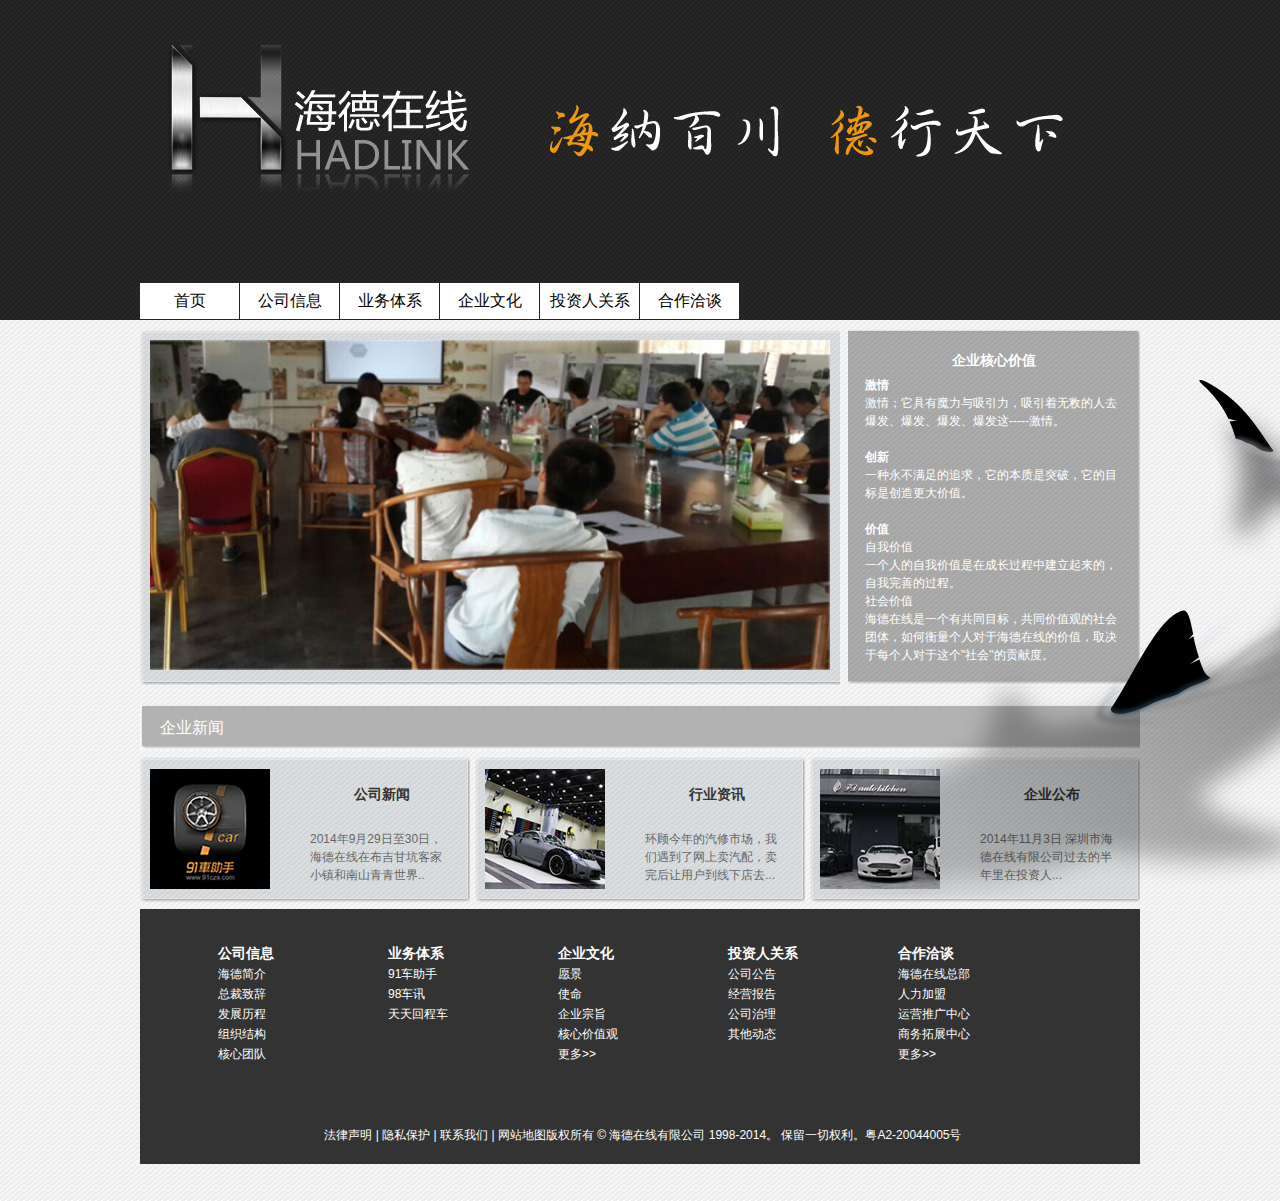
==== index.html @ 9c4aab0b "init" ====
<!DOCTYPE html PUBLIC "-//W3C//DTD XHTML 1.0 Transitional//EN" "http://www.w3.org/TR/xhtml1/DTD/xhtml1-transitional.dtd">
<html xmlns="http://www.w3.org/1999/xhtml">
<head>
<meta http-equiv="Content-Type" content="text/html; charset=utf-8" />
<title>无标题文档</title>
<style type="text/css">
body {
	margin-left: 0px;
	margin-top: 0px;
	margin-right: 0px;
	margin-bottom: 0px;
	font-weight: bold;    font: 12px/1.5 tahoma,arial,"Hiragino Sans GB","宋体",sans-serif;
}
</style>
<link href="css/index.css" rel="stylesheet" type="text/css" />
</head>

<body>
<div class="header">
<div class="page">

<div class="logo">
<span><img src="images/logo.png" width="303" height="155" /></span><span style=" padding-left:80px;  position:relative;position:absolute;top:105px"><img src="images/hlbq.png" width="513" height="52" /></span>
</div>
<div class="menu">
<ul>
<li><a href="index.html">首页</a></li>
<li><a href="Company.html">公司信息 </a></li>
<li><a href="products.html">业务体系</a></li>
<li><a href="Enterprise-culture.html">企业文化</a></li>
<li><a href="Investors.html">投资人关系</a></li>
<li><a href="Cooperation-talks.html">合作洽谈</a></li>

</ul>
</div>
</div>
</div>
<div class="center">
<div class="page">
<div class="contact">

<div class="banner"><img src="images/ico2.jpg" width="680" height="330" /></div>
<div class="qiye">
<h1>企业核心价值</h1>
<p>
<strong>激情</strong><br/>
激情；它具有魔力与吸引力，吸引着无敉的人去爆发、爆发、爆发、爆发这-----激情。</p>
<p> <br/>
  <strong>创新</strong><br/>
  一种永不满足的追求，它的本质是突破，它的目标是创造更大价值。</p>                    
  <p>
 <br/>
 <strong>价值</strong><br/>
 自我价值
 <br/>一个人的自我价值是在成长过程中建立起来的，自我完善的过程。
 <br/>社会价值
 <br/>海德在线是一个有共同目标，共同价值观的社会团体，如何衡量个人对于海德在线的价值，取决于每个人对于这个"社会"的贡献度。
  </p>
</div>
<div class="yu1"></div>
</div>
<div class="qiyenews">
<div class="news-title">企业新闻 </div>
<div class="news_list">
<ul>
<li>
<div class="news_size">
<div class="news-images"><img src="images/ico3.jpg" width="120" height="120" /></div>
<div class="news-right">
<h1><a href="news.html">公司新闻</a></h1>
<p>2014年9月29日至30日，海德在线在布吉甘坑客家小镇和南山青青世界..
</p>
</div>
</div>
</li>
<li>
<div class="news_size">
<div class="news-images"><img src="images/ico4.jpg" width="120" height="120" /></div>
<div class="news-right">
<h1><a href="news.html">行业资讯</a></h1>
<p>环顾今年的汽修市场，我们遇到了网上卖汽配，卖完后让用户到线下店去...</p>
</div>
</div>
</li>
<li style=" margin-right:0px;">
<div class="news_size">
<div class="news-images"><img src="images/ico5.jpg" width="120" height="120" /></div>
<div class="news-right">
<h1><a href="news.html">企业公布</a></h1>
<p>2014年11月3日
深圳市海德在线有限公司过去的半年里在投资人...</p>
</div>
</div>
</li>
</ul>
</div>
</div>

<div class="footer-containe">
<div class="bottom">
<ul>

<h2>公司信息</h2>
<li><a href="Company.html?page=bref" targetDiv="div1">海德简介</a></li>
<li><a href="Company.html?page=ceotalk" targetDiv="div2">总裁致辞</a></li>
<li><a href="Company.html?page=road" targetDiv="div3">发展历程</a></li>
<li><a href="Company.html?page=organization" targetDiv="div4">组织结构</a></li>
<li><a href="Company.html?page=team" targetDiv="div5">核心团队</a></li>
</ul>
</div>
<div class="bottom">
<ul>
<h2>业务体系</h2>
<li><a href="products.html?page=the91carhelper" targetDiv="div1">91车助手</a></li>
<li><a href="products.html?page=the98carnews" targetDiv="div2">98车讯</a></li>
<li><a href="products.html?page=tthcc" targetDiv="div3">天天回程车</a></li>
</ul>

</div>
<div class="bottom">
<ul>
<h2>企业文化</h2>
<li><a href="Enterprise-culture.html?page=vision" targetDiv="div1">愿景</a></li>
<li><a href="Enterprise-culture.html?page=mission" targetDiv="div2">使命</a></li>
<li><a href="Enterprise-culture.html?page=purpose" targetDiv="div3">企业宗旨</a></li>
<li><a href="Enterprise-culture.html?page=value" targetDiv="div4">核心价值观</a></li>
<li><a href="Enterprise-culture.html?page=more" targetDiv="div5">更多>></a></li>

</ul>
</div>
<div class="bottom">
<ul>
<h2>投资人关系</h2>
<li><a href="Investors.html?page=announcement" targetDiv="div1">公司公告</a></li>
<li><a href="Investors.html?page=report" targetDiv="div2">经营报告</a></li>
<li><a href="Investors.html?page=managerment" targetDiv="div3">公司治理</a></li>
<li><a href="Investors.html?page=more" targetDiv="div4">其他动态</a></li>




</ul>
</div>
<div class="bottom">
<ul>
<h2>合作洽谈</h2>
<li><a href="Cooperation-talks.html?page=headquarters" targetDiv="div1">海德在线总部</a></li>
<li><a href="Cooperation-talks.html?page=hr" targetDiv="div2">人力加盟</a></li>
<li><a href="Cooperation-talks.html?page=operate" targetDiv="div3">运营推广中心</a></li>
<li><a href="Cooperation-talks.html?page=market" targetDiv="div4">商务拓展中心</a></li>
<li><a href="Cooperation-talks.html?page=more" targetDiv="div5">更多>></a></li>

</ul>



</div>
<div class="address"><a href="#">法律声明</a> |  <a href="#">隐私保护</a> |<a href="#"> 联系我们</a> |  网站地图版权所有 © 海德在线有限公司 1998-2014。 保留一切权利。粤A2-20044005号</div>
</div>

</div>



</div>

</body>
</html>
---- css/index.css ----
@charset "utf-8";
/* CSS Document */

a{ text-decoration:none;}
p{ padding:0px; margin:0px;}
h1 ,h2{ padding:0px; margin:0px;}


.header{ background:url(../images/bj.jpg) repeat-x;  height: 320px;}
.page{ width:1000px; margin:0 auto;padding-top:10px;}
.top{ float:right;color:#aaaaaa}
.top a{ color:#aaaaaa; font-size:14px;}
.top a:hover,.bottom ul li a:hover,.address a:hover{ color:#F00}
.zhongguo{ background:url(../images/ico1.jpg) no-repeat;  margin-left: 30px; padding-left: 30px;}
.logo{ padding:34px 0 84px 27px;}
.menu{ font-family: 微软雅黑; font-size:16px;}
.menu ul,.news_list ul  ,.bottom ul ,.qiye-list ul{ list-style:none; padding:0px; margin:0px;}
.menu ul li{ }
.menu ul li a{ color:#000;width:99px; height:36px; background:#ffffff; margin-right:1px; float:left; text-align:center; line-height:36px; }
.menu ul li a:hover{ color:#FFF;width:99px; height:36px; background:#ffa54a;}

/**/

.center{ background:url(../images/center-bj.jpg) repeat-x; height:881px; margin:0 auto}
.yu{ background:url(../images/ico6.png) no-repeat; height: 526px;width: 700px;margin-left:670px; position:relative;top:428px;position:absolute; }
#yu{height: 526px;width: 700px;margin-left:670px; position:relative;top:428px;position:absolute; }
.yu1{ background:url(../images/ico6.png) no-repeat; height: 526px;width: 700px;margin-left:670px; position:relative;position:absolute; top:380px}
.banner{ background:url(../images/banner_bj.png) no-repeat; height:355px; padding:10px; float:left;}
.qiye{ float:right; background:url(../images/ico2.png) no-repeat; height:354px; width:292px;}
h1{ font-size:14px; font-weight:bold;text-align:center; color:#FFF; padding:20px 0 5px 0;}
.qiye p{ color:#FFF; padding:0 17px 0 17px;}

/**/
.qiyenews{ clear:both;}
.news-title{ background:url(../images/title.jpg) no-repeat; height:45px; font-size:16px; color:#FFF; line-height: 45px;padding-left: 20px;}
.news-title span{ float:right; color:#F30; font-size:12px;padding-right:15px;}
.news_list{ margin-top:7px;}
.news_list ul li{ background:url(../images/ico3.png) no-repeat; height:145px; width:330px; float:left; margin-right:5px;}
.news_size{ padding:12px 17px 12px 10px;}
.news-images{ float:left;}
.news-right{ float:right; width:143px; text-align:center}
.news-right h1{ padding:15px 0 25px; color:#333333;}
.news-right h1 a{ color:#333333}
.news-right h1 a:hover{ color:#F00;}
.news-right p{ text-align:left; color:#666666;}
/**/
.footer-containe{ background:#333333; clear:both;  float: left; padding:34px 72px 20px 78px; margin-top:7px;position: relative;}
.bottom{ width:170px; float:left;}
.bottom ul li{ font-size:12px; line-height:20px; color:#ffffff;}
.bottom ul li a ,.address a { color:#FFF}

.bottom h2{ font-size:14px; color:#FFF;}
.address{ text-align:center; color:#fff; clear: both; padding-top:62px} 
.active{background:#ffa54a;}
.qiye-list ul li.active a{color:#FFF;font-weight:bold;}

/**/
.qiye-left{ float:left; width:305px; background:url(../images/qiye_left.png) no-repeat; height:556px;}
.qiye-title{ font-size:16px; color:#000000;  text-align:center; padding:28px 0 23px 0; font-weight: bold;}
.qiye-tiitle-xian{border-bottom:1px solid #bfc1c4; width:249px; margin:0 auto; margin-bottom: 9px;}
.qiye-list{}
.list{background:#ffa54a;width:290px; height:39px; display:block; line-height:39px; margin:0 auto; font-weight:bold; color:#FFF}
.qiye-list ul li a .list{ color:#FFF}
.qiye-list ul li{ text-align:center;  font-size:16px;}
.qiye-list ul li a{  line-height:39px;color:#333333;}
.qiye-list ul li a:hover{background:#ffa54a; height:39px; display:block; line-height:39px; margin:0 auto; color:#FFF; font-weight:bold; }


.qiye-right{ z-index: 10;position: relative;float:right; background:url(../images/qiye_bj.png) no-repeat; width:688px; height:556px;}
.qiye-right p{ font-size:14px; color:#FFF; padding:40px 30px 0 30px;line-height:28px;}
.zhushou91{ margin:40px 102px 100px 102px;}
img{ border:0px}
.scz91{ float: right;text-align: center; width: 99px; color:#FFF;cursor: pointer;}

.qiye-ld{float:left;}
.qiye-ld1{float:left }
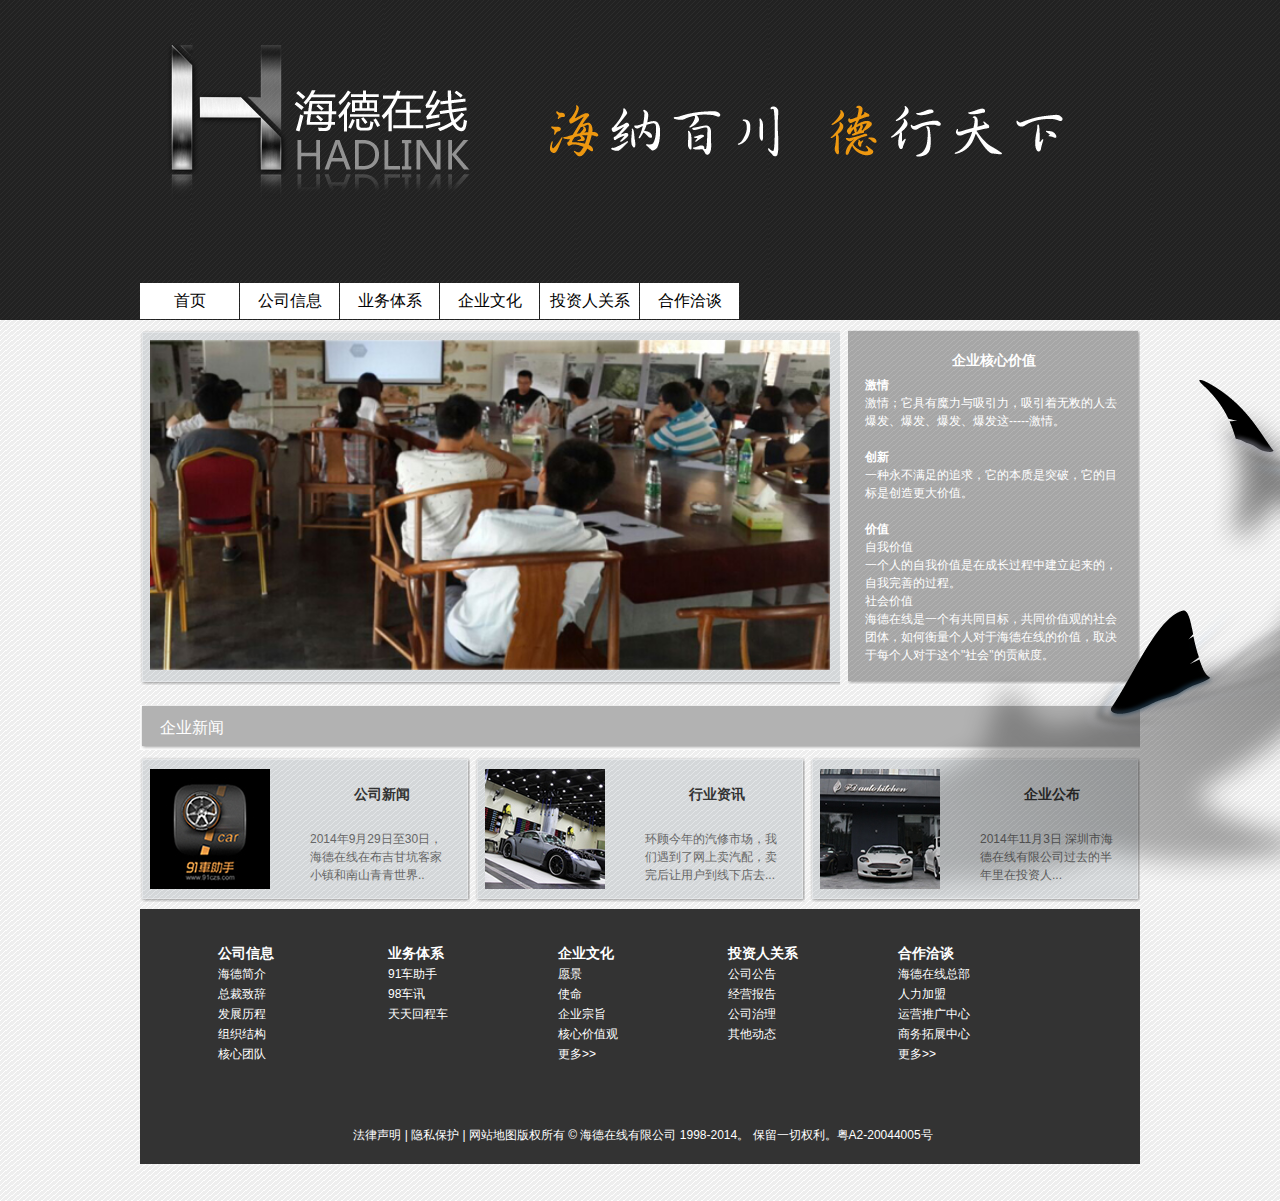
==== commit 88a01909: "xiufasfsdfsadfsda" ====
--- a/index.html
+++ b/index.html
@@ -155,7 +155,7 @@
 
 
 </div>
-<div class="address"><a href="#">法律声明</a> |  <a href="#">隐私保护</a> |<a href="#"> 联系我们</a> |  网站地图版权所有 © 海德在线有限公司 1998-2014。 保留一切权利。粤A2-20044005号</div>
+<div class="address"><a href="Legal-Disclaimer.html">法律声明</a> |  <a href="Privacy-protection.html">隐私保护</a>  |  网站地图版权所有 © 海德在线有限公司 1998-2014。 保留一切权利。粤A2-20044005号</div>
 </div>
 
 </div>
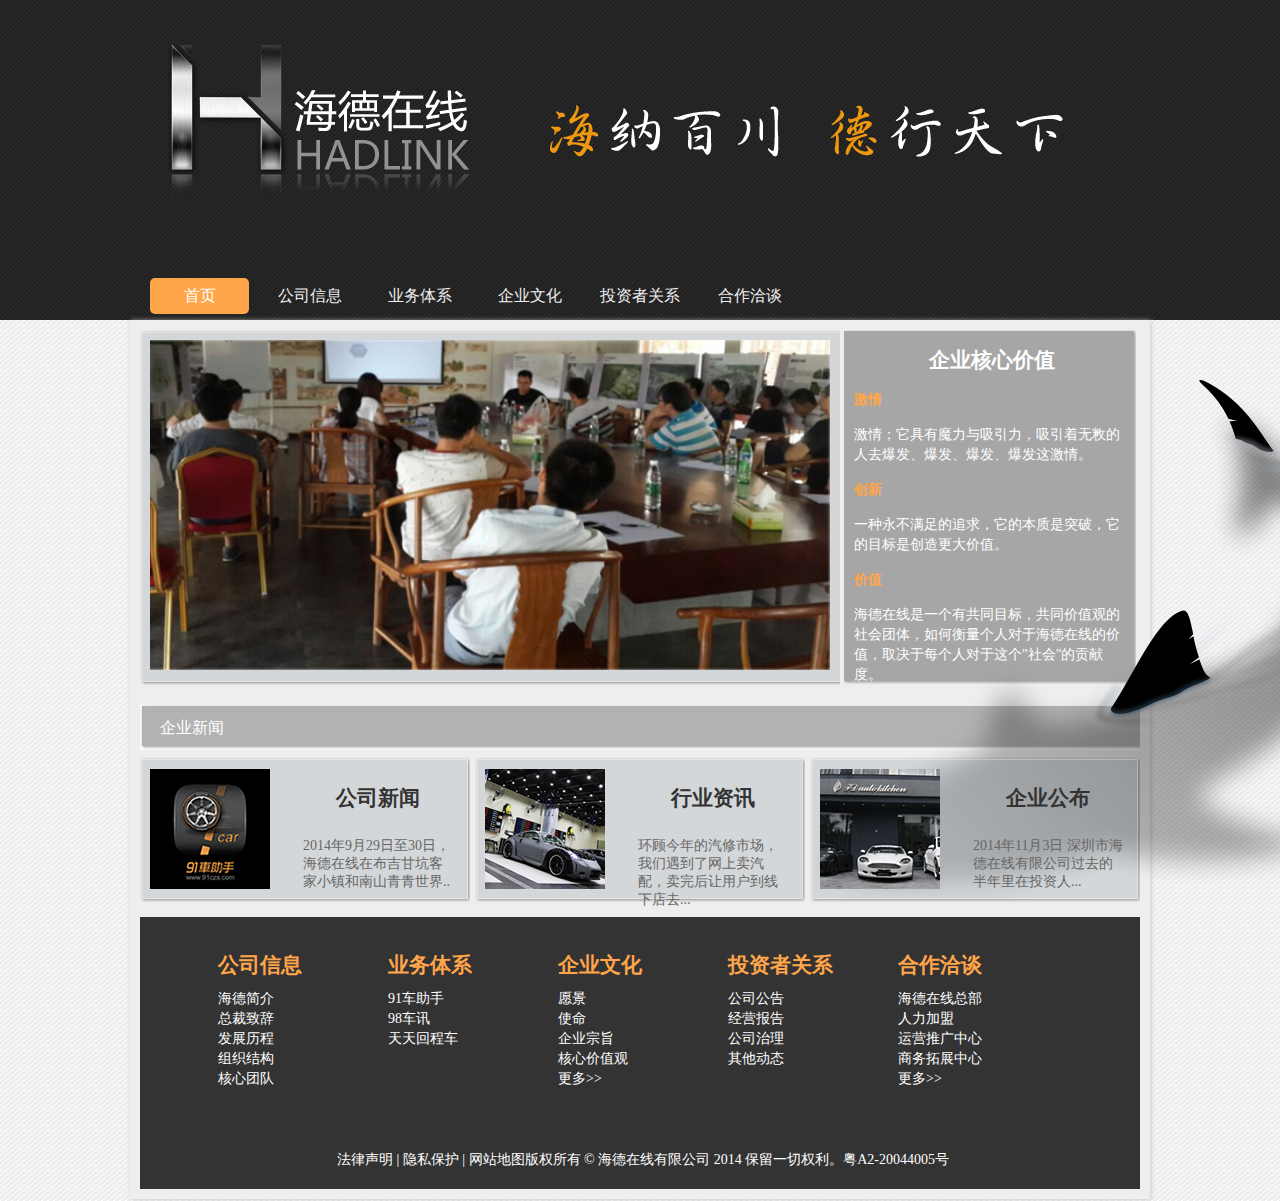
==== commit 723a1e57: "界面优化" ====
--- a/index.html
+++ b/index.html
@@ -1,168 +1,133 @@
 <!DOCTYPE html PUBLIC "-//W3C//DTD XHTML 1.0 Transitional//EN" "http://www.w3.org/TR/xhtml1/DTD/xhtml1-transitional.dtd">
 <html xmlns="http://www.w3.org/1999/xhtml">
-<head>
-<meta http-equiv="Content-Type" content="text/html; charset=utf-8" />
-<title>无标题文档</title>
-<style type="text/css">
-body {
-	margin-left: 0px;
-	margin-top: 0px;
-	margin-right: 0px;
-	margin-bottom: 0px;
-	font-weight: bold;    font: 12px/1.5 tahoma,arial,"Hiragino Sans GB","宋体",sans-serif;
-}
-</style>
-<link href="css/index.css" rel="stylesheet" type="text/css" />
-</head>
-
-<body>
-<div class="header">
-<div class="page">
-
-<div class="logo">
-<span><img src="images/logo.png" width="303" height="155" /></span><span style=" padding-left:80px;  position:relative;position:absolute;top:105px"><img src="images/hlbq.png" width="513" height="52" /></span>
-</div>
-<div class="menu">
-<ul>
-<li><a href="index.html">首页</a></li>
-<li><a href="Company.html">公司信息 </a></li>
-<li><a href="products.html">业务体系</a></li>
-<li><a href="Enterprise-culture.html">企业文化</a></li>
-<li><a href="Investors.html">投资人关系</a></li>
-<li><a href="Cooperation-talks.html">合作洽谈</a></li>
-
-</ul>
-</div>
-</div>
-</div>
-<div class="center">
-<div class="page">
-<div class="contact">
-
-<div class="banner"><img src="images/ico2.jpg" width="680" height="330" /></div>
-<div class="qiye">
-<h1>企业核心价值</h1>
-<p>
-<strong>激情</strong><br/>
-激情；它具有魔力与吸引力，吸引着无敉的人去爆发、爆发、爆发、爆发这-----激情。</p>
-<p> <br/>
-  <strong>创新</strong><br/>
-  一种永不满足的追求，它的本质是突破，它的目标是创造更大价值。</p>                    
-  <p>
- <br/>
- <strong>价值</strong><br/>
- 自我价值
- <br/>一个人的自我价值是在成长过程中建立起来的，自我完善的过程。
- <br/>社会价值
- <br/>海德在线是一个有共同目标，共同价值观的社会团体，如何衡量个人对于海德在线的价值，取决于每个人对于这个"社会"的贡献度。
-  </p>
-</div>
-<div class="yu1"></div>
-</div>
-<div class="qiyenews">
-<div class="news-title">企业新闻 </div>
-<div class="news_list">
-<ul>
-<li>
-<div class="news_size">
-<div class="news-images"><img src="images/ico3.jpg" width="120" height="120" /></div>
-<div class="news-right">
-<h1><a href="news.html">公司新闻</a></h1>
-<p>2014年9月29日至30日，海德在线在布吉甘坑客家小镇和南山青青世界..
-</p>
-</div>
-</div>
-</li>
-<li>
-<div class="news_size">
-<div class="news-images"><img src="images/ico4.jpg" width="120" height="120" /></div>
-<div class="news-right">
-<h1><a href="news.html">行业资讯</a></h1>
-<p>环顾今年的汽修市场，我们遇到了网上卖汽配，卖完后让用户到线下店去...</p>
-</div>
-</div>
-</li>
-<li style=" margin-right:0px;">
-<div class="news_size">
-<div class="news-images"><img src="images/ico5.jpg" width="120" height="120" /></div>
-<div class="news-right">
-<h1><a href="news.html">企业公布</a></h1>
-<p>2014年11月3日
-深圳市海德在线有限公司过去的半年里在投资人...</p>
-</div>
-</div>
-</li>
-</ul>
-</div>
-</div>
-
-<div class="footer-containe">
-<div class="bottom">
-<ul>
-
-<h2>公司信息</h2>
-<li><a href="Company.html?page=bref" targetDiv="div1">海德简介</a></li>
-<li><a href="Company.html?page=ceotalk" targetDiv="div2">总裁致辞</a></li>
-<li><a href="Company.html?page=road" targetDiv="div3">发展历程</a></li>
-<li><a href="Company.html?page=organization" targetDiv="div4">组织结构</a></li>
-<li><a href="Company.html?page=team" targetDiv="div5">核心团队</a></li>
-</ul>
-</div>
-<div class="bottom">
-<ul>
-<h2>业务体系</h2>
-<li><a href="products.html?page=the91carhelper" targetDiv="div1">91车助手</a></li>
-<li><a href="products.html?page=the98carnews" targetDiv="div2">98车讯</a></li>
-<li><a href="products.html?page=tthcc" targetDiv="div3">天天回程车</a></li>
-</ul>
-
-</div>
-<div class="bottom">
-<ul>
-<h2>企业文化</h2>
-<li><a href="Enterprise-culture.html?page=vision" targetDiv="div1">愿景</a></li>
-<li><a href="Enterprise-culture.html?page=mission" targetDiv="div2">使命</a></li>
-<li><a href="Enterprise-culture.html?page=purpose" targetDiv="div3">企业宗旨</a></li>
-<li><a href="Enterprise-culture.html?page=value" targetDiv="div4">核心价值观</a></li>
-<li><a href="Enterprise-culture.html?page=more" targetDiv="div5">更多>></a></li>
-
-</ul>
-</div>
-<div class="bottom">
-<ul>
-<h2>投资人关系</h2>
-<li><a href="Investors.html?page=announcement" targetDiv="div1">公司公告</a></li>
-<li><a href="Investors.html?page=report" targetDiv="div2">经营报告</a></li>
-<li><a href="Investors.html?page=managerment" targetDiv="div3">公司治理</a></li>
-<li><a href="Investors.html?page=more" targetDiv="div4">其他动态</a></li>
-
-
-
-
-</ul>
-</div>
-<div class="bottom">
-<ul>
-<h2>合作洽谈</h2>
-<li><a href="Cooperation-talks.html?page=headquarters" targetDiv="div1">海德在线总部</a></li>
-<li><a href="Cooperation-talks.html?page=hr" targetDiv="div2">人力加盟</a></li>
-<li><a href="Cooperation-talks.html?page=operate" targetDiv="div3">运营推广中心</a></li>
-<li><a href="Cooperation-talks.html?page=market" targetDiv="div4">商务拓展中心</a></li>
-<li><a href="Cooperation-talks.html?page=more" targetDiv="div5">更多>></a></li>
-
-</ul>
-
-
-
-</div>
-<div class="address"><a href="Legal-Disclaimer.html">法律声明</a> |  <a href="Privacy-protection.html">隐私保护</a>  |  网站地图版权所有 © 海德在线有限公司 1998-2014。 保留一切权利。粤A2-20044005号</div>
-</div>
-
-</div>
-
-
-
-</div>
-
-</body>
-</html>
+    <head>
+        <meta http-equiv="Content-Type" content="text/html; charset=utf-8" />
+        <title>海德在线 Hadlink</title>
+        <style type="text/css">
+        </style>
+        <link href="css/index.css" rel="stylesheet" type="text/css" />
+    </head>
+    <body>
+        <div class="header">
+            <div class="page">
+                <div class="logo">
+                    <span><img src="images/logo.png" width="303" height="155" /></span><span style=" padding-left:80px;  position:relative;position:absolute;top:105px"><img src="images/hlbq.png" width="513" height="52" /></span>
+                </div>
+                <div class="menu">
+                    <ul>
+                        <li><a class="active" href="index.html">首页</a></li>
+                        <li><a href="Company.html">公司信息</a></li>
+                        <li><a href="products.html">业务体系</a></li>
+                        <li><a href="Enterprise-culture.html">企业文化</a></li>
+                        <li><a href="Investors.html">投资者关系</a></li>
+                        <li><a href="Cooperation-talks.html">合作洽谈</a></li>
+                    </ul>
+                </div>
+            </div>
+        </div>
+        <div class="center">
+            <div class="page body">
+                <div class="contact">
+                    <div class="banner"><img src="images/ico2.jpg" width="680" height="330" /></div>
+                    <div class="index-right">
+                        <h2>企业核心价值</h2>
+                        <strong>激情</strong>
+                        <p>激情；它具有魔力与吸引力，吸引着无敉的人去爆发、爆发、爆发、爆发这激情。</p>
+                        <strong>创新</strong>
+                        <p>一种永不满足的追求，它的本质是突破，它的目标是创造更大价值。</p>
+                        <strong>价值</strong>
+                        <p>海德在线是一个有共同目标，共同价值观的社会团体，如何衡量个人对于海德在线的价值，取决于每个人对于这个"社会"的贡献度。</p>
+                    </div>
+                    <div class="yu1"></div>
+                </div>
+                <div class="qiyenews">
+                    <div class="news-title">企业新闻</div>
+                    <div class="news_list">
+                        <ul>
+                            <li>
+                                <div class="news_size">
+                                    <div class="news-images"><img src="images/ico3.jpg" width="120" height="120" /></div>
+                                    <div class="news-right">
+                                        <h2><a href="news.html">公司新闻</a></h2>
+                                        <p>2014年9月29日至30日，海德在线在布吉甘坑客家小镇和南山青青世界..
+                                        </p>
+                                    </div>
+                                </div>
+                            </li>
+                            <li>
+                                <div class="news_size">
+                                    <div class="news-images"><img src="images/ico4.jpg" width="120" height="120" /></div>
+                                    <div class="news-right">
+                                        <h2><a href="news.html">行业资讯</a></h2>
+                                        <p>环顾今年的汽修市场，我们遇到了网上卖汽配，卖完后让用户到线下店去...</p>
+                                    </div>
+                                </div>
+                            </li>
+                            <li style=" margin-right:0px;">
+                                <div class="news_size">
+                                    <div class="news-images"><img src="images/ico5.jpg" width="120" height="120" /></div>
+                                    <div class="news-right">
+                                        <h2><a href="news.html">企业公布</a></h2>
+                                        <p>2014年11月3日
+                                        深圳市海德在线有限公司过去的半年里在投资人...</p>
+                                    </div>
+                                </div>
+                            </li>
+                            <div style="clear:both"></div>
+                        </ul>
+                    </div>
+                </div>
+                <div class="footer-containe">
+                    <div class="bottom">
+                        <ul>
+                            <h2>公司信息</h2>
+                            <li><a href="Company.html?page=bref" targetDiv="div1">海德简介</a></li>
+                            <li><a href="Company.html?page=ceotalk" targetDiv="div2">总裁致辞</a></li>
+                            <li><a href="Company.html?page=road" targetDiv="div3">发展历程</a></li>
+                            <li><a href="Company.html?page=organization" targetDiv="div4">组织结构</a></li>
+                            <li><a href="Company.html?page=team" targetDiv="div5">核心团队</a></li>
+                        </ul>
+                    </div>
+                    <div class="bottom">
+                        <ul>
+                            <h2>业务体系</h2>
+                            <li><a href="products.html?page=the91carhelper" targetDiv="div1">91车助手</a></li>
+                            <li><a href="products.html?page=the98carnews" targetDiv="div2">98车讯</a></li>
+                            <li><a href="products.html?page=tthcc" targetDiv="div3">天天回程车</a></li>
+                        </ul>
+                    </div>
+                    <div class="bottom">
+                        <ul>
+                            <h2>企业文化</h2>
+                            <li><a href="Enterprise-culture.html?page=vision" targetDiv="div1">愿景</a></li>
+                            <li><a href="Enterprise-culture.html?page=mission" targetDiv="div2">使命</a></li>
+                            <li><a href="Enterprise-culture.html?page=purpose" targetDiv="div3">企业宗旨</a></li>
+                            <li><a href="Enterprise-culture.html?page=value" targetDiv="div4">核心价值观</a></li>
+                            <li><a href="Enterprise-culture.html?page=more" targetDiv="div5">更多>></a></li>
+                        </ul>
+                    </div>
+                    <div class="bottom">
+                        <ul>
+                            <h2>投资者关系</h2>
+                            <li><a href="Investors.html?page=announcement" targetDiv="div1">公司公告</a></li>
+                            <li><a href="Investors.html?page=report" targetDiv="div2">经营报告</a></li>
+                            <li><a href="Investors.html?page=managerment" targetDiv="div3">公司治理</a></li>
+                            <li><a href="Investors.html?page=more" targetDiv="div4">其他动态</a></li>
+                        </ul>
+                    </div>
+                    <div class="bottom">
+                        <ul>
+                            <h2>合作洽谈</h2>
+                            <li><a href="Cooperation-talks.html?page=headquarters" targetDiv="div1">海德在线总部</a></li>
+                            <li><a href="Cooperation-talks.html?page=hr" targetDiv="div2">人力加盟</a></li>
+                            <li><a href="Cooperation-talks.html?page=operate" targetDiv="div3">运营推广中心</a></li>
+                            <li><a href="Cooperation-talks.html?page=market" targetDiv="div4">商务拓展中心</a></li>
+                            <li><a href="Cooperation-talks.html?page=more" targetDiv="div5">更多>></a></li>
+                        </ul>
+                    </div>
+                    <div class="address"><a href="Legal-Disclaimer.html">法律声明</a> |  <a href="Privacy-protection.html">隐私保护</a>  |  网站地图版权所有 © 海德在线有限公司 2014 保留一切权利。粤A2-20044005号</div>
+                </div>
+            </div>
+        </div>
+    </body>
+</html>--- a/css/index.css
+++ b/css/index.css
@@ -1,5 +1,14 @@
 @charset "utf-8";
 /* CSS Document */
+
+body {
+    margin-left: 0px;
+    margin-top: 0px;
+    margin-right: 0px;
+    margin-bottom: 0px; 
+    font-size: 14px;
+    font-family: 微软雅黑
+}
 
 a{ text-decoration:none;}
 p{ padding:0px; margin:0px;}
@@ -10,25 +19,67 @@
 .page{ width:1000px; margin:0 auto;padding-top:10px;}
 .top{ float:right;color:#aaaaaa}
 .top a{ color:#aaaaaa; font-size:14px;}
-.top a:hover,.bottom ul li a:hover,.address a:hover{ color:#F00}
+.top a:hover,.bottom ul li a:hover,.address a:hover{ color:#ffa54a}
 .zhongguo{ background:url(../images/ico1.jpg) no-repeat;  margin-left: 30px; padding-left: 30px;}
 .logo{ padding:34px 0 84px 27px;}
 .menu{ font-family: 微软雅黑; font-size:16px;}
 .menu ul,.news_list ul  ,.bottom ul ,.qiye-list ul{ list-style:none; padding:0px; margin:0px;}
-.menu ul li{ }
-.menu ul li a{ color:#000;width:99px; height:36px; background:#ffffff; margin-right:1px; float:left; text-align:center; line-height:36px; }
+
+.menu ul{
+    margin: 0 0 -5px 0;
+}
+.news_list{
+    position:relative;
+}
+.menu ul li{ 
+
+}
+.menu ul li a{
+    color: #eee;
+    width: 99px;
+    height: 36px;
+    /* background: #ffffff; */
+    margin-right: 1px;
+    float: left;
+    text-align: center;
+    line-height: 36px;
+    border-radius: 5px;
+    margin-left: 10px;
+}
 .menu ul li a:hover{ color:#FFF;width:99px; height:36px; background:#ffa54a;}
-
+.menu ul li a.active{background:#ffa54a;color:#FFF;}
 /**/
 
 .center{ background:url(../images/center-bj.jpg) repeat-x; height:881px; margin:0 auto}
-.yu{ background:url(../images/ico6.png) no-repeat; height: 526px;width: 700px;margin-left:670px; position:relative;top:428px;position:absolute; }
-#yu{height: 526px;width: 700px;margin-left:670px; position:relative;top:428px;position:absolute; }
+.yu{ background:url(../images/ico6.png) no-repeat; height: 526px;width: 700px;margin-left:670px; position:relative;top:520px;position:absolute; }
+#yu{height: 526px;width: 700px;margin-left:670px; position:relative;top:520px;position:absolute; }
 .yu1{ background:url(../images/ico6.png) no-repeat; height: 526px;width: 700px;margin-left:670px; position:relative;position:absolute; top:380px}
 .banner{ background:url(../images/banner_bj.png) no-repeat; height:355px; padding:10px; float:left;}
-.qiye{ float:right; background:url(../images/ico2.png) no-repeat; height:354px; width:292px;}
-h1{ font-size:14px; font-weight:bold;text-align:center; color:#FFF; padding:20px 0 5px 0;}
-.qiye p{ color:#FFF; padding:0 17px 0 17px;}
+.index-right{ 
+    float: right;
+    background: url(../images/ico2.png) no-repeat;
+    height: 354px;
+    width: 276px;
+    color: #FFF;
+    padding: 0 10px 0 10px;
+    line-height: 20px;
+}
+.index-right h2{
+    text-align: center;
+    margin: 20px;
+}
+.index-right strong{
+    display: block;
+    margin: 15px 0;
+    color: #ffa54a;
+}
+.title{ 
+    font-size:14px; 
+    font-weight:bold;
+    text-align:center; 
+    color:#FFF; 
+    padding:20px 0 5px 0;
+}
 
 /**/
 .qiyenews{ clear:both;}
@@ -38,36 +89,52 @@
 .news_list ul li{ background:url(../images/ico3.png) no-repeat; height:145px; width:330px; float:left; margin-right:5px;}
 .news_size{ padding:12px 17px 12px 10px;}
 .news-images{ float:left;}
-.news-right{ float:right; width:143px; text-align:center}
-.news-right h1{ padding:15px 0 25px; color:#333333;}
-.news-right h1 a{ color:#333333}
-.news-right h1 a:hover{ color:#F00;}
+.news-right{ float:right; width:150px; text-align:center}
+.news-right h2{ padding:15px 0 25px; color:#333333;}
+.news-right h2 a{ color:#333333}
+.news-right h2 a:hover{ color:#ffa54a;}
 .news-right p{ text-align:left; color:#666666;}
 /**/
-.footer-containe{ background:#333333; clear:both;  float: left; padding:34px 72px 20px 78px; margin-top:7px;position: relative;}
+.footer-containe{ 
+    background: #333333;
+    clear: both;
+    padding: 34px 72px 20px 78px;
+    margin-top: 15px;
+    position: relative;
+}
 .bottom{ width:170px; float:left;}
-.bottom ul li{ font-size:12px; line-height:20px; color:#ffffff;}
+.bottom ul li{line-height:20px; color:#ffffff;}
 .bottom ul li a ,.address a { color:#FFF}
 
-.bottom h2{ font-size:14px; color:#FFF;}
+.bottom h2{color:#ffa54a;margin-bottom: 10px;}
 .address{ text-align:center; color:#fff; clear: both; padding-top:62px} 
 .active{background:#ffa54a;}
 .qiye-list ul li.active a{color:#FFF;font-weight:bold;}
 
 /**/
 .qiye-left{ float:left; width:305px; background:url(../images/qiye_left.png) no-repeat; height:556px;}
-.qiye-title{ font-size:16px; color:#000000;  text-align:center; padding:28px 0 23px 0; font-weight: bold;}
+.qiye-title{ 
+    font-size: 24px;
+    color:#000000;  
+    text-align:center; 
+    padding:28px 0 23px 0; 
+    font-weight: bold;
+}
 .qiye-tiitle-xian{border-bottom:1px solid #bfc1c4; width:249px; margin:0 auto; margin-bottom: 9px;}
 .qiye-list{}
 .list{background:#ffa54a;width:290px; height:39px; display:block; line-height:39px; margin:0 auto; font-weight:bold; color:#FFF}
 .qiye-list ul li a .list{ color:#FFF}
-.qiye-list ul li{ text-align:center;  font-size:16px;}
+.qiye-list ul li{ 
+    text-align:center; 
+    font-size:16px;
+    margin: 1px 5px 1px 3px;
+}
 .qiye-list ul li a{  line-height:39px;color:#333333;}
 .qiye-list ul li a:hover{background:#ffa54a; height:39px; display:block; line-height:39px; margin:0 auto; color:#FFF; font-weight:bold; }
 
 
 .qiye-right{ z-index: 10;position: relative;float:right; background:url(../images/qiye_bj.png) no-repeat; width:688px; height:556px;}
-.qiye-right p{ font-size:14px; color:#FFF; padding:40px 30px 0 30px;line-height:28px;}
+.qiye-right p{ color:#FFF; padding:40px 30px 0 30px;line-height:28px;}
 .zhushou91{ margin:40px 102px 100px 102px;}
 img{ border:0px}
 .scz91{ float: right;text-align: center; width: 99px; color:#FFF;cursor: pointer;}
@@ -75,3 +142,71 @@
 .qiye-ld{float:left;}
 .qiye-ld1{float:left }
 
+.body{
+    background-color: #EEEEEE;
+    padding: 10px 10px;
+    box-shadow: 1px 1px 5px #ccc;
+}
+
+.article-title{
+    color: #ffa54a;
+    font-size: 24px;
+    text-align: center;
+    margin-top: 30px;
+}
+.pic-title{
+    padding: 5px !important;
+    text-align: center;
+    
+}
+.member-item{
+    clear: both;
+    margin-bottom: 10px;
+}
+.member-pic{
+    float: left;
+    width: 196px;
+    padding: 20px;
+}
+.member-pic img{
+    width: 196px;
+    height: 147px;
+}
+
+.member-text{
+    float: left;
+    width: 400px;
+    padding: 20px 10px 0 0;
+}
+
+.member-list p{
+    padding: 0px;
+    text-indent:0px;
+    line-height: 22px;
+}
+
+.member-text p.sepcial{
+    margin-top: 5px;
+}
+.member-name{
+    margin-right: 20px;
+    color: #ffa54a;
+    font-size: 24px;
+}
+.member-nickname{
+    margin-left: 20px;
+
+}
+.cmm-left{
+    float: left;
+    width: 200px;
+}
+.member-end-title{
+    color: #ffa54a !important;
+    font-size: 24px !important;
+    padding-bottom: 20px !important;
+}
+.member-end{
+    padding: 20px;
+}
+
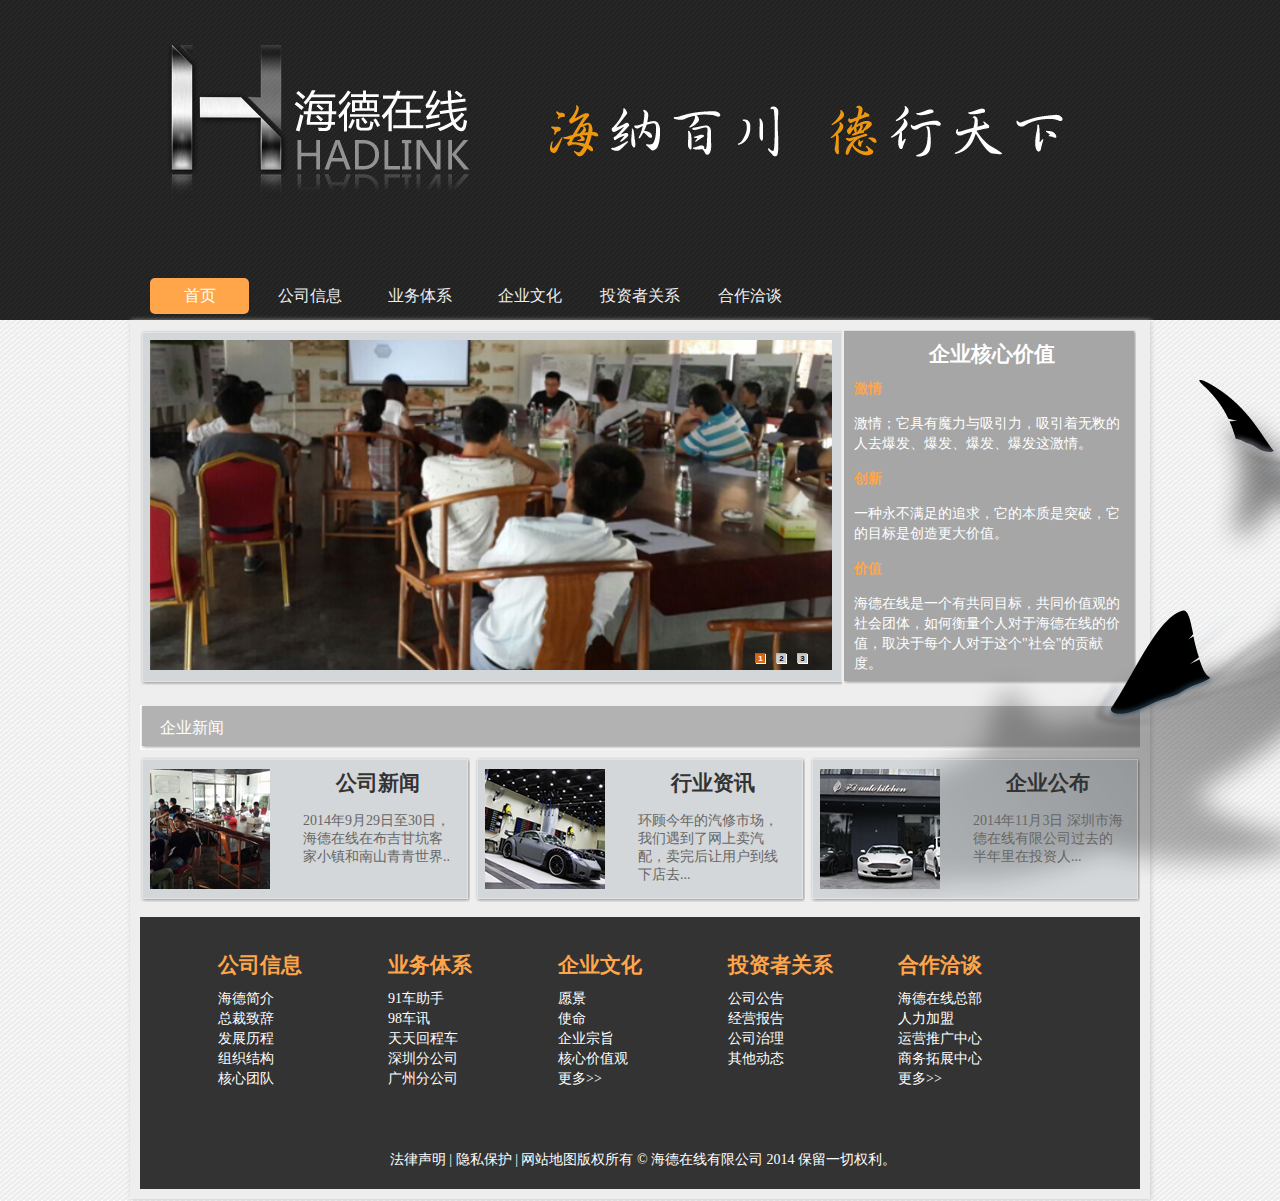
==== commit e7013aa0: "dddsadasdasdsadsadjsadklsajkdljask" ====
--- a/index.html
+++ b/index.html
@@ -6,6 +6,9 @@
         <style type="text/css">
         </style>
         <link href="css/index.css" rel="stylesheet" type="text/css" />
+        <SCRIPT src="images/flash_files/flash.js" type=text/javascript></SCRIPT>
+
+<LINK href="images/flash_files/flash.css" type=text/css rel=stylesheet>
     </head>
     <body>
         <div class="header">
@@ -28,7 +31,23 @@
         <div class="center">
             <div class="page body">
                 <div class="contact">
-                    <div class="banner"><img src="images/ico2.jpg" width="680" height="330" /></div>
+                    <div class="banner"><div class=amy_flash >
+  <ul class="banners" id=promotion_banners>
+    <li id=banners_1_body_1 style="DISPLAY: block"><a 
+  href="#"><img src="images/tlfb1.jpg"></a> </li>
+    <li id=banners_2_body_1 style="DISPLAY: none"><a 
+  href="#"><img src="images/tlfb4.jpg"></a> </li>
+    <li id=banners_3_body_1 style="DISPLAY: none"><a 
+  href="#"><img src="images/tlfb3.jpg"></a> </li>
+  </ul>
+  <div class="switcher">
+    <ul class="points" id=banners>
+      <li class="current" id=banners_1>1 </li>
+      <li class="" id=banners_2>2 </li>
+      <li class="" id=banners_3>3 </li>
+    </ul>
+  </div>
+</div></div>
                     <div class="index-right">
                         <h2>企业核心价值</h2>
                         <strong>激情</strong>
@@ -46,9 +65,9 @@
                         <ul>
                             <li>
                                 <div class="news_size">
-                                    <div class="news-images"><img src="images/ico3.jpg" width="120" height="120" /></div>
+                                    <div class="news-images"><img src="images/ico8.jpg" width="120" height="120" /></div>
                                     <div class="news-right">
-                                        <h2><a href="news.html">公司新闻</a></h2>
+                                        <h2><a href="news.html?page=gsxw">公司新闻</a></h2>
                                         <p>2014年9月29日至30日，海德在线在布吉甘坑客家小镇和南山青青世界..
                                         </p>
                                     </div>
@@ -58,7 +77,7 @@
                                 <div class="news_size">
                                     <div class="news-images"><img src="images/ico4.jpg" width="120" height="120" /></div>
                                     <div class="news-right">
-                                        <h2><a href="news.html">行业资讯</a></h2>
+                                        <h2><a href="news.html?page=xyxw">行业资讯</a></h2>
                                         <p>环顾今年的汽修市场，我们遇到了网上卖汽配，卖完后让用户到线下店去...</p>
                                     </div>
                                 </div>
@@ -67,7 +86,7 @@
                                 <div class="news_size">
                                     <div class="news-images"><img src="images/ico5.jpg" width="120" height="120" /></div>
                                     <div class="news-right">
-                                        <h2><a href="news.html">企业公布</a></h2>
+                                        <h2><a href="news.html?page=xygb">企业公布</a></h2>
                                         <p>2014年11月3日
                                         深圳市海德在线有限公司过去的半年里在投资人...</p>
                                     </div>
@@ -94,6 +113,8 @@
                             <li><a href="products.html?page=the91carhelper" targetDiv="div1">91车助手</a></li>
                             <li><a href="products.html?page=the98carnews" targetDiv="div2">98车讯</a></li>
                             <li><a href="products.html?page=tthcc" targetDiv="div3">天天回程车</a></li>
+                            <li><a href="products.html?page=shenzhen" targetDiv="div4">深圳分公司</a></li>
+                            <li><a href="products.html?page=guangzhou" targetDiv="div5">广州分公司</a></li>
                         </ul>
                     </div>
                     <div class="bottom">
@@ -125,9 +146,33 @@
                             <li><a href="Cooperation-talks.html?page=more" targetDiv="div5">更多>></a></li>
                         </ul>
                     </div>
-                    <div class="address"><a href="Legal-Disclaimer.html">法律声明</a> |  <a href="Privacy-protection.html">隐私保护</a>  |  网站地图版权所有 © 海德在线有限公司 2014 保留一切权利。粤A2-20044005号</div>
+                    <div class="address"><a href="Legal-Disclaimer.html">法律声明</a> |  <a href="Privacy-protection.html">隐私保护</a>  |  网站地图版权所有 © 海德在线有限公司 2014 保留一切权利。</div>
                 </div>
             </div>
         </div>
+        <script>
+	$(document).ready(function(){
+		$(".qiye-right").hide();
+		$("#div1").show();
+
+			$('#nav').delegate("li","click",function(){
+		
+			$("#nav li").removeClass("active");
+			$(this).addClass("active");
+			var target= $(this).find("a").attr("targetDiv");
+			if(!target) return false;
+			
+			$(".qiye-right").hide();
+			$("#" + target).show();
+			});
+		if(document.location.search && document.location.search.length >0){
+			//TODO
+			var page = document.location.search.replace("?page=","");
+			$("#nav li").removeClass("active");
+			$("#" + page).trigger("click");
+		}
+
+	});
+</script>
     </body>
 </html>--- a/css/index.css
+++ b/css/index.css
@@ -66,7 +66,7 @@
 }
 .index-right h2{
     text-align: center;
-    margin: 20px;
+    margin: 14px;
 }
 .index-right strong{
     display: block;
@@ -90,7 +90,7 @@
 .news_size{ padding:12px 17px 12px 10px;}
 .news-images{ float:left;}
 .news-right{ float:right; width:150px; text-align:center}
-.news-right h2{ padding:15px 0 25px; color:#333333;}
+.news-right h2{ padding:0px 0 15px; color:#333333;}
 .news-right h2 a{ color:#333333}
 .news-right h2 a:hover{ color:#ffa54a;}
 .news-right p{ text-align:left; color:#666666;}
@@ -134,7 +134,7 @@
 
 
 .qiye-right{ z-index: 10;position: relative;float:right; background:url(../images/qiye_bj.png) no-repeat; width:688px; height:556px;}
-.qiye-right p{ color:#FFF; padding:40px 30px 0 30px;line-height:28px;}
+.qiye-right p{ color:#FFF; padding:10px 30px 0 30px;line-height:28px;}
 .zhushou91{ margin:40px 102px 100px 102px;}
 img{ border:0px}
 .scz91{ float: right;text-align: center; width: 99px; color:#FFF;cursor: pointer;}
@@ -170,7 +170,7 @@
 }
 .member-pic img{
     width: 196px;
-    height: 147px;
+
 }
 
 .member-text{
--- a/images/flash_files/flash.css
+++ b/images/flash_files/flash.css
@@ -0,0 +1,34 @@
+.amy_flash IMG {
+	BORDER: 0px
+}
+.amy_flash ul{ list-style-type:none
+}
+.amy_flash {
+	FONT: bold 8px/16px Verdana, Arial, Helvetica, sans-serif; OVERFLOW: hidden; WIDTH: 682px; HEIGHT: 330px;position:relative
+}
+.amy_flash .banners {
+	PADDING: 0px; MARGIN:0px
+}
+.amy_flash .banners LI {
+	DISPLAY: none; OVERFLOW: hidden; HEIGHT: 345px
+}
+.amy_flash .banners LI.current {
+	DISPLAY: block
+}
+.amy_flash .points {
+	OVERFLOW: hidden; WIDTH: 100px; HEIGHT: 40px
+}
+.amy_flash .points LI { FLOAT: left; OVERFLOW: hidden;CURSOR: pointer; background:url(btn-mainslideshow.png) no-repeat; TEXT-ALIGN: center; margin:5px; width:11px;  line-height: 11px;
+}
+.amy_flash .switcher {
+	POSITION:absolute;
+	left:560px;
+	top:300px;
+	width: 120;
+	height: 30;
+}
+.banners LI A IMG {
+	WIDTH: 714px; HEIGHT:345px
+}
+.amy_flash .points LI.current { FLOAT: left; COLOR: #fff;  background:url(btn-mainslideshow-hover.png) no-repeat; TEXT-ALIGN: center; margin:5px ; width:11px;  line-height: 11px;
+}
